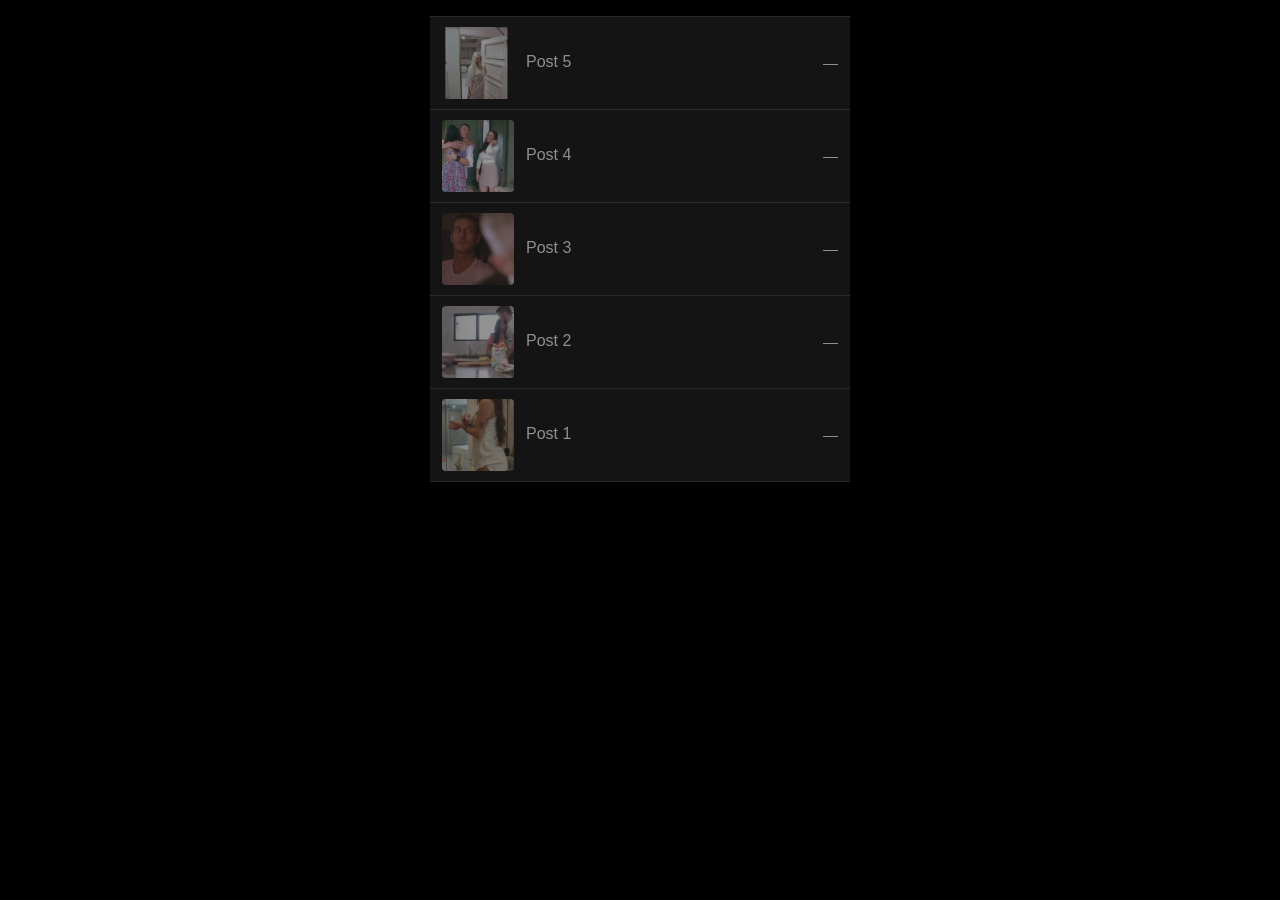
==== index.html @ 6a1d745d "1" ====
<!doctype html>
<html lang="en">
  <head>
    <meta charset="UTF-8" />
    <meta name="viewport" content="width=device-width, initial-scale=1.0" />
    <title>full</title>
    <meta name="description" content="full" />
    <link rel="stylesheet" href="styles.css" />
  </head>
  <body>
    <main class="container">
      <section class="cards" aria-label="Image cards">
        <p class="cards-status">Loading…</p>
      </section>
    </main>
    <script>
      (async () => {
        const section = document.querySelector('.cards');
        try {
          const res = await fetch('posts.json', { cache: 'no-cache' });
          if (!res.ok) throw new Error('HTTP ' + res.status);
          // Новые записи дописываются в конец, поэтому переворачиваем.
          const posts = (await res.json()).filter((p) => !p.isRemoved).reverse();
          section.innerHTML = '';
          posts.forEach((post) => {
            const title = 'Post ' + post.num;
            // Пост без ссылки — не <a>, иначе пустой href ведёт на саму страницу.
            const card = document.createElement(post.url ? 'a' : 'div');
            card.className = post.url ? 'image-card' : 'image-card pending';
            if (post.url) {
              card.href = post.url;
              card.target = '_blank';
              card.rel = 'noopener noreferrer';
            }

            if (post.img) {
              const img = document.createElement('img');
              img.src = post.img;
              img.alt = title;
              img.loading = 'lazy';
              card.append(img);
            }

            const body = document.createElement('div');
            body.className = 'card-body';

            const heading = document.createElement('h2');
            heading.textContent = title;
            body.append(heading);

            card.append(body);

            const hint = document.createElement('span');
            hint.className = 'link-hint';
            hint.setAttribute('aria-hidden', 'true');
            hint.textContent = post.url ? '▶' : '—';
            card.append(hint);
            section.append(card);
          });
        } catch (err) {
          section.innerHTML = '<p class="cards-status">Could not load posts.</p>';
          console.error(err);
        }
      })();
    </script>
  </body>
</html>
---- styles.css ----
* {
  box-sizing: border-box;
}

body {
  margin: 0;
  font-family: Arial, sans-serif;
  background: #000;
  color: #f2f2f2;
  line-height: 1.5;
}

.container {
  width: min(420px, 94%);
  margin: 0 auto;
  padding: 16px 0;
}

.cards {
  display: grid;
  grid-template-columns: 1fr;
  gap: 1px;
  background: #2a2a2a;
  border-top: 1px solid #2a2a2a;
  border-bottom: 1px solid #2a2a2a;
}

.cards-status {
  margin: 0;
  padding: 24px 0;
  text-align: center;
  color: #b5b5b5;
  font-size: 14px;
}

.image-card {
  display: flex;
  align-items: center;
  gap: 12px;
  padding: 10px 12px;
  background: #000;
  text-decoration: none;
  color: inherit;
  cursor: pointer;
  transition: background-color 0.15s ease;
}

.image-card:hover,
.image-card:focus-visible {
  background: #1a1a1a;
}

.image-card.pending {
  cursor: default;
  opacity: 0.5;
}

.image-card.pending:hover {
  background: #000;
}

.image-card img {
  width: 72px;
  height: 72px;
  flex: none;
  object-fit: cover;
  display: block;
  border-radius: 4px;
  background: #1a1a1a;
}

.card-body {
  flex: 1;
  min-width: 0;
}

.card-body h2 {
  margin: 0 0 2px;
  font-size: 16px;
  font-weight: 400;
}

.card-body p {
  margin: 0;
  color: #b5b5b5;
  font-size: 14px;
}

.link-hint {
  flex: none;
  font-size: 15px;
  color: #f2f2f2;
}
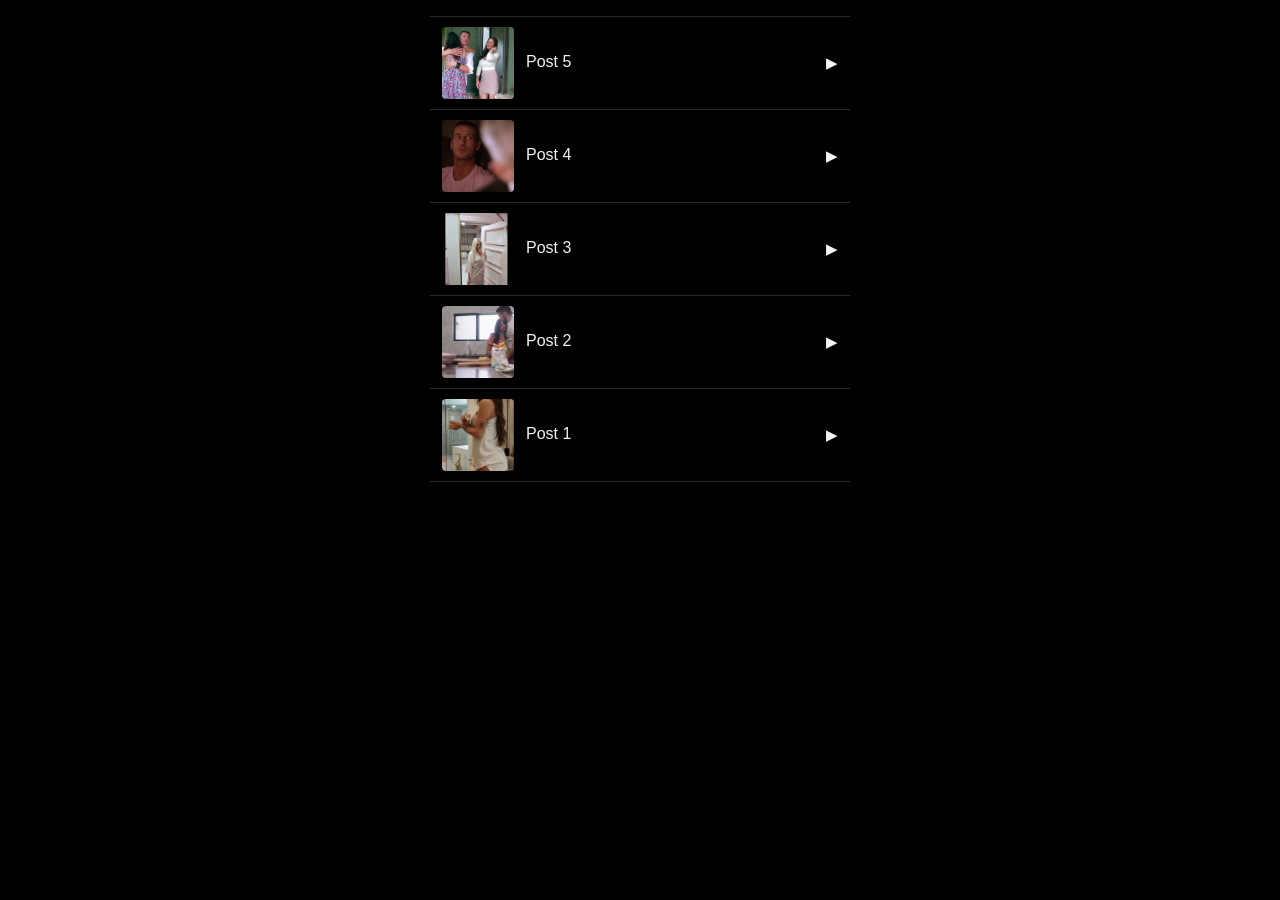
==== commit 5cbe07ce: "links" ====
--- a/index.html
+++ b/index.html
@@ -21,9 +21,10 @@
           if (!res.ok) throw new Error('HTTP ' + res.status);
           // Новые записи дописываются в конец, поэтому переворачиваем.
           const posts = (await res.json()).filter((p) => !p.isRemoved).reverse();
+          const total = posts.length;
           section.innerHTML = '';
-          posts.forEach((post) => {
-            const title = 'Post ' + post.num;
+          posts.forEach((post, i) => {
+            const title = 'Post ' + (total - i);
             // Пост без ссылки — не <a>, иначе пустой href ведёт на саму страницу.
             const card = document.createElement(post.url ? 'a' : 'div');
             card.className = post.url ? 'image-card' : 'image-card pending';
--- a/styles.css
+++ b/styles.css
@@ -50,13 +50,19 @@
   background: #1a1a1a;
 }
 
+/* Не через opacity: полупрозрачная карточка пропускает фон сетки (#2a2a2a),
+   и строка становится серой вместо чёрной. Приглушаем только текст. */
 .image-card.pending {
   cursor: default;
-  opacity: 0.5;
 }
 
 .image-card.pending:hover {
   background: #000;
+}
+
+.image-card.pending .card-body h2,
+.image-card.pending .link-hint {
+  color: #6a6a6a;
 }
 
 .image-card img {
